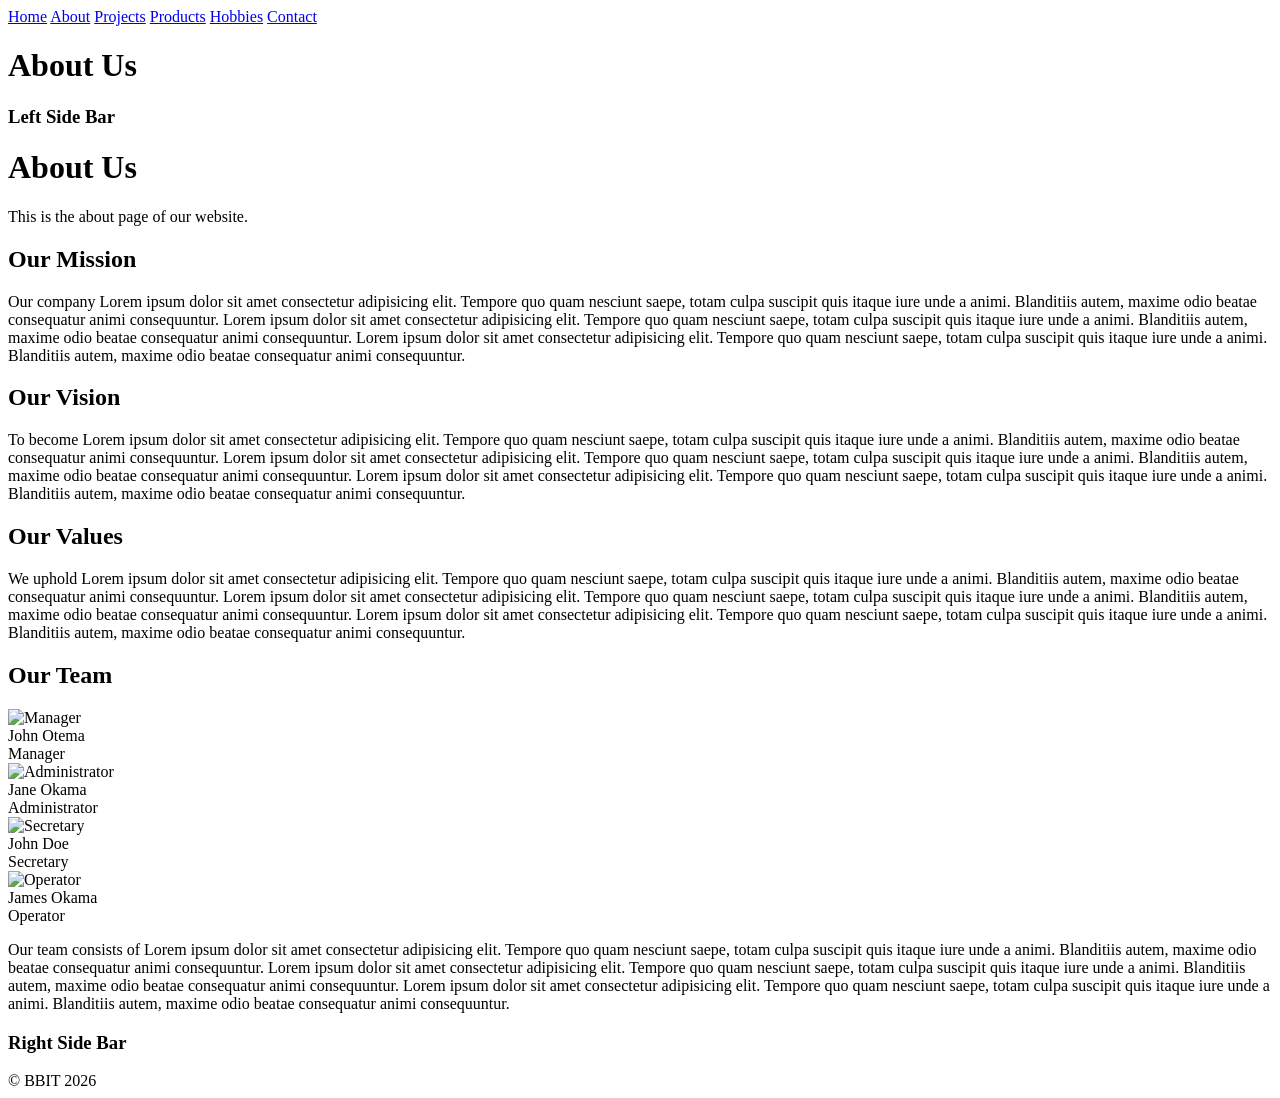
==== about.html @ 5c358764 "Class distance" ====
<!DOCTYPE html>
<html lang="en">
<head>
    <meta charset="UTF-8">
    <meta name="viewport" content="width=device-width, initial-scale=1.0">
    <title>About</title>
    <link rel="stylesheet" href="css/style.css">
</head>
<body>
    <div class="toplink">    
        <a href="index.html">Home</a>
        <a href="about.html">About</a> 
        <a href="projects.html">Projects</a>
        <a href="products.html">Products</a>
        <a href="hobbies.html">Hobbies</a>
        <a href="contact.html">Contact</a>
    </div>

    <div class="banner">
        <h1>About Us</h1>
    </div>

    <div class="row">
        <div class="left_side_bar">
            <h3>Left Side Bar</h3>
        </div>
        <div class="content">
    <h1>About Us</h1>
    <p>This is the about page of our website.</p>

    <h2>Our Mission</h2>
    <p>Our company Lorem ipsum dolor sit amet consectetur adipisicing elit. Tempore quo quam nesciunt saepe, totam culpa suscipit quis itaque iure unde a animi. Blanditiis autem, maxime odio beatae consequatur animi consequuntur. Lorem ipsum dolor sit amet consectetur adipisicing elit. Tempore quo quam nesciunt saepe, totam culpa suscipit quis itaque iure unde a animi. <span class="underline">Blanditiis autem, maxime odio beatae consequatur animi consequuntur.</span> Lorem ipsum dolor sit amet consectetur adipisicing elit. Tempore quo quam nesciunt saepe, totam culpa suscipit quis itaque iure unde a animi. Blanditiis autem, maxime odio beatae consequatur animi consequuntur.</p>

    <h2>Our Vision</h2>
    <p>To become Lorem ipsum dolor sit amet consectetur adipisicing elit. Tempore quo quam nesciunt saepe, totam culpa suscipit quis itaque iure unde a animi. Blanditiis autem, maxime odio beatae consequatur animi consequuntur. Lorem ipsum dolor sit amet consectetur adipisicing elit. Tempore quo quam nesciunt saepe, totam culpa suscipit quis itaque iure unde a animi. Blanditiis autem, maxime odio beatae consequatur animi consequuntur. Lorem ipsum dolor sit amet consectetur adipisicing elit. Tempore quo quam nesciunt saepe, totam culpa suscipit quis itaque iure unde a animi. Blanditiis autem, maxime odio beatae consequatur animi consequuntur.</p>

    <h2>Our Values</h2>
    <p>We uphold Lorem ipsum dolor sit amet consectetur adipisicing elit. Tempore quo quam nesciunt saepe, totam culpa suscipit quis itaque iure unde a animi. Blanditiis autem, maxime odio beatae consequatur animi consequuntur. Lorem ipsum dolor sit amet consectetur adipisicing elit. Tempore quo quam nesciunt saepe, totam culpa suscipit quis itaque iure unde a animi. Blanditiis autem, maxime odio beatae consequatur animi consequuntur. Lorem ipsum dolor sit amet consectetur adipisicing elit. Tempore quo quam nesciunt saepe, totam culpa suscipit quis itaque iure unde a animi. Blanditiis autem, maxime odio beatae consequatur animi consequuntur.</p>

    <h2>Our Team</h2>

    <div class="team_img">
        <div class="team_member">
            <img src="images/team_default.svg" alt="Manager"><br>
            <caption><span>John Otema</span><br>Manager</caption>
        </div>
        
        <div class="team_member">
            <img src="images/team_default.svg" alt="Administrator"><br>
            <caption><span>Jane Okama</span><br>Administrator</caption>
        </div>

        <div class="team_member">
            <img src="images/team_default.svg" alt="Secretary"><br>
            <caption><span>John Doe</span><br>Secretary</caption>
        </div>

        <div class="team_member">
            <img src="images/team_default.svg" alt="Operator"><br>
            <caption><span>James Okama</span><br>Operator</caption>
        </div>

    </div>
    <p>Our team consists of Lorem ipsum dolor sit amet consectetur adipisicing elit. Tempore quo quam nesciunt saepe, totam culpa suscipit quis itaque iure unde a animi. Blanditiis autem, maxime odio beatae consequatur animi consequuntur. Lorem ipsum dolor sit amet consectetur adipisicing elit. Tempore quo quam nesciunt saepe, totam culpa suscipit quis itaque iure unde a animi. Blanditiis autem, maxime odio beatae consequatur animi consequuntur. Lorem ipsum dolor sit amet consectetur adipisicing elit. Tempore quo quam nesciunt saepe, totam culpa suscipit quis itaque iure unde a animi. Blanditiis autem, maxime odio beatae consequatur animi consequuntur.</p>
    </div>
        <div class="right_side_bar">
            <h3>Right Side Bar</h3>
        </div>
    </div>

    <div class="footer">
        &#169; BBIT 2026
    </div>
</body>
</html>
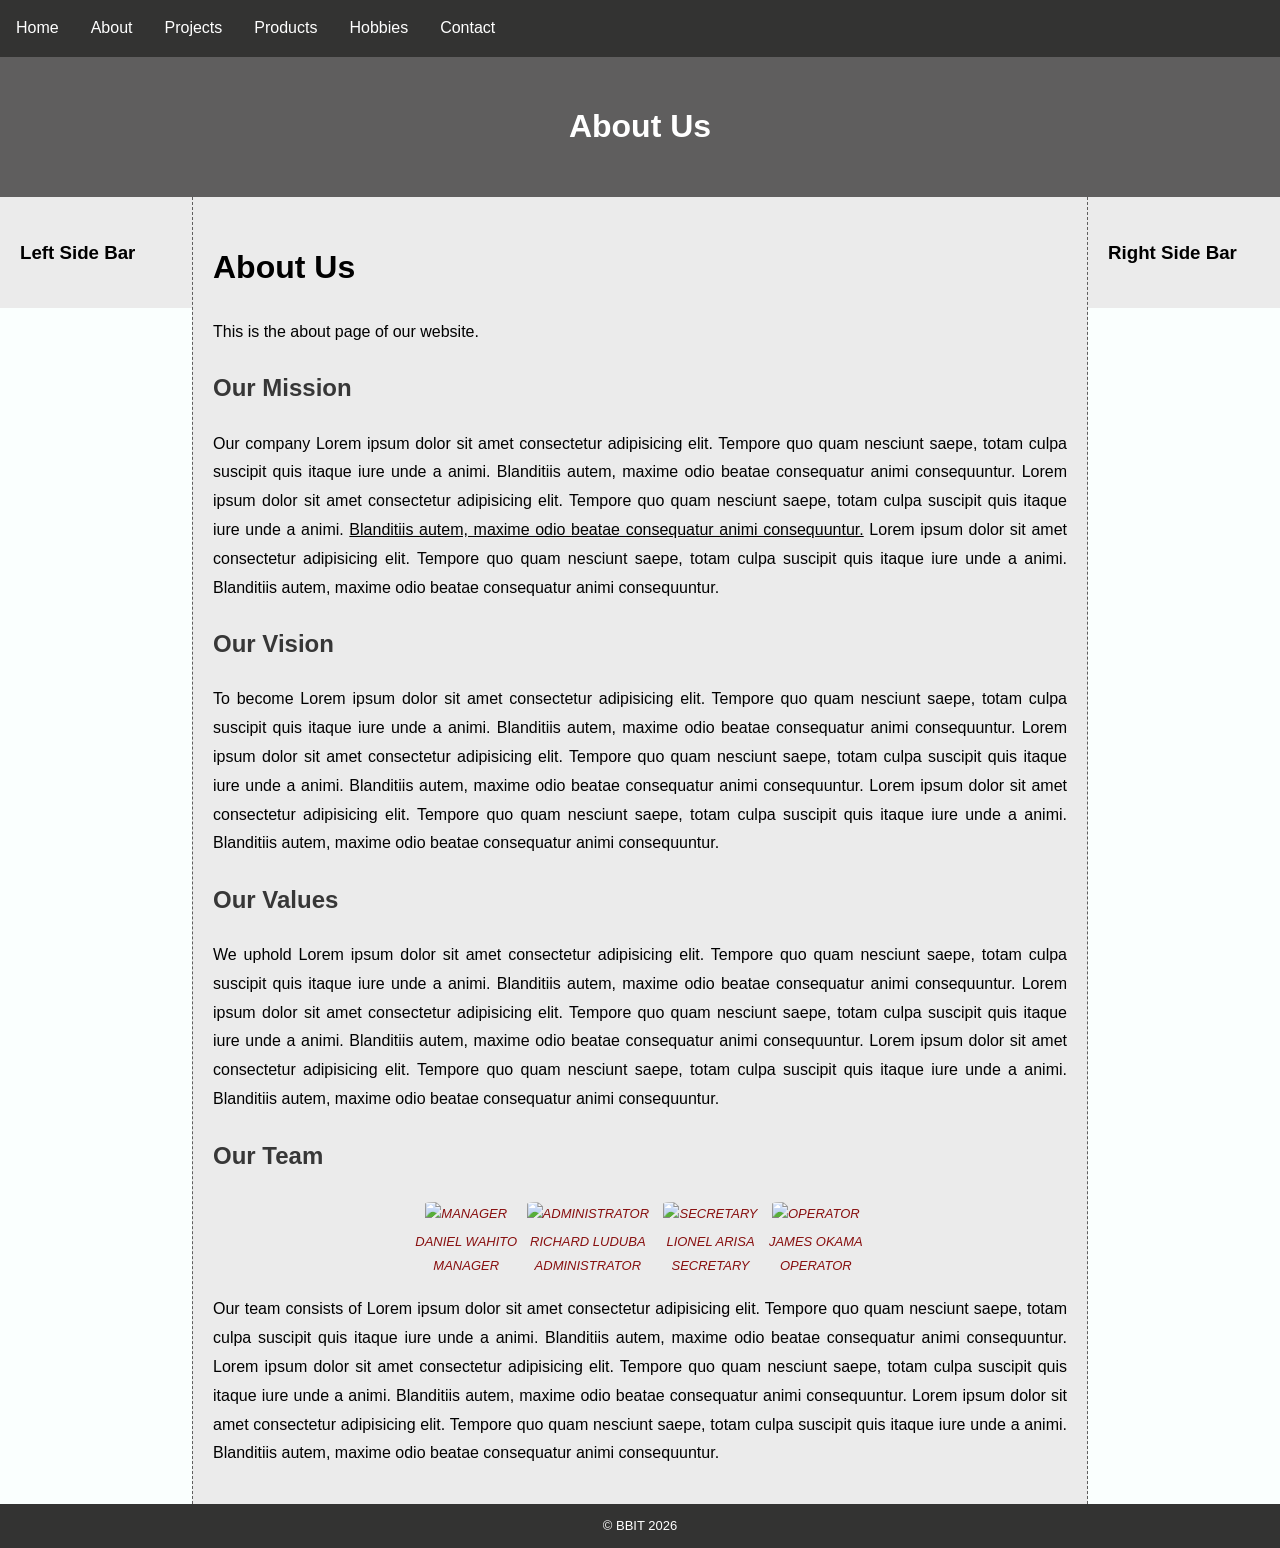
==== commit 9f0487ac: "Added table and colour with css" ====
--- a/about.html
+++ b/about.html
@@ -41,22 +41,22 @@
 
     <div class="team_img">
         <div class="team_member">
-            <img src="images/team_default.svg" alt="Manager"><br>
-            <caption><span>John Otema</span><br>Manager</caption>
+            <img src="C:\Dol\image\download (1).jpg" alt="Manager"><br>
+            <caption><span>Daniel Wahito</span><br>Manager</caption>
         </div>
         
         <div class="team_member">
-            <img src="images/team_default.svg" alt="Administrator"><br>
-            <caption><span>Jane Okama</span><br>Administrator</caption>
+            <img src="C:\Dol\image\download (2).jpg" alt="Administrator"><br>
+            <caption><span>Richard Luduba</span><br>Administrator</caption>
         </div>
 
         <div class="team_member">
-            <img src="images/team_default.svg" alt="Secretary"><br>
-            <caption><span>John Doe</span><br>Secretary</caption>
+            <img src="C:\Dol\image\download (3).jpg" alt="Secretary"><br>
+            <caption><span>Lionel Arisa</span><br>Secretary</caption>
         </div>
 
         <div class="team_member">
-            <img src="images/team_default.svg" alt="Operator"><br>
+            <img src="C:\Dol\image\team_default.svg" alt="Operator"><br>
             <caption><span>James Okama</span><br>Operator</caption>
         </div>
 
--- a/css/style.css
+++ b/css/style.css
@@ -0,0 +1,130 @@
+body{
+    background-color: rgb(250, 255, 254);
+    margin: 0;
+    font-family: Arial, Helvetica, sans-serif;
+    line-height: 1.8;
+    font-size: 16px;
+}
+*{
+    box-sizing: border-box;
+}
+.toplink{
+    background-color: rgb(51, 51, 50);
+    overflow: hidden;
+}
+.toplink a{
+    color: #ffffff;
+    float: left;
+    display: block;
+    text-decoration: none;
+    text-align: left;
+    padding: 14px 16px;
+}
+.toplink a:hover{
+    background-color: #ffffff;
+    color: rgb(51, 51, 50);
+    text-decoration: none;
+}
+.banner{
+    background-color: #5f5e5e;
+    color: #ffffff;
+    padding: 20px;
+    text-align: center;
+}
+.row:after{
+    display: flex;
+    content: "";
+    clear: both;
+}
+.left_side_bar{
+    float: left;
+    width: 15%;
+    background-color: #ebebeb;
+    padding: 20px;
+}
+.content{
+    float: left;
+    width: 70%;
+    background-color: #ebebeb;
+    padding: 20px;
+    text-align: left;
+    border-left:#5f5e5e 1px dashed;
+    border-right:#5f5e5e 1px dashed;
+}
+.right_side_bar{
+    float: left;
+    width: 15%;
+    background-color: #ebebeb;
+    padding: 20px;
+}
+.footer{
+    background-color: rgb(51, 51, 50);
+    color: #ffffff;
+    font-size: small;
+    text-align: center;
+    padding: 10px;
+}
+h1{
+    /* text-transform: none; */
+    text-transform: capitalize;
+}
+h2{
+    text-decoration: none;
+    color: #373737;
+    text-align: left;
+}
+p{
+    text-align: justify;
+}
+.underline{
+    text-decoration: underline;
+}
+
+.team_img{
+    overflow: hidden;
+    text-align: center;
+}
+.team_img img{
+    width: 180px;
+    height: 240px;
+    padding: 5px;
+    border-radius: 20%;
+    /* object-fit: cover; */
+}
+.team_member{
+    text-align: center;
+    font-size: small;
+    color: #880f0f;
+    font-style: italic;
+    font-weight: normal;
+    display: inline-block;
+    text-decoration: none;
+    text-transform: uppercase;
+}
+
+/* Table Design */
+table{
+    border-collapse: collapse;
+    width: 80%;
+    border: 1px #373737 solid;
+    border-spacing: 0;
+    margin: 0 auto;
+}
+table th{
+    border: 1px #373737 solid;
+    padding: 8px;
+    text-align: left;
+    background-color: #5f5e5e;
+    color: #ffffff;
+}
+table td{
+    border: 1px #373737 solid;
+    padding: 8px;
+    text-align: left;
+}
+tr:nth-child(even){
+    background-color: #dbdbdb;
+}
+tbody tr:hover{
+    background-color: #b3e7ff;
+}
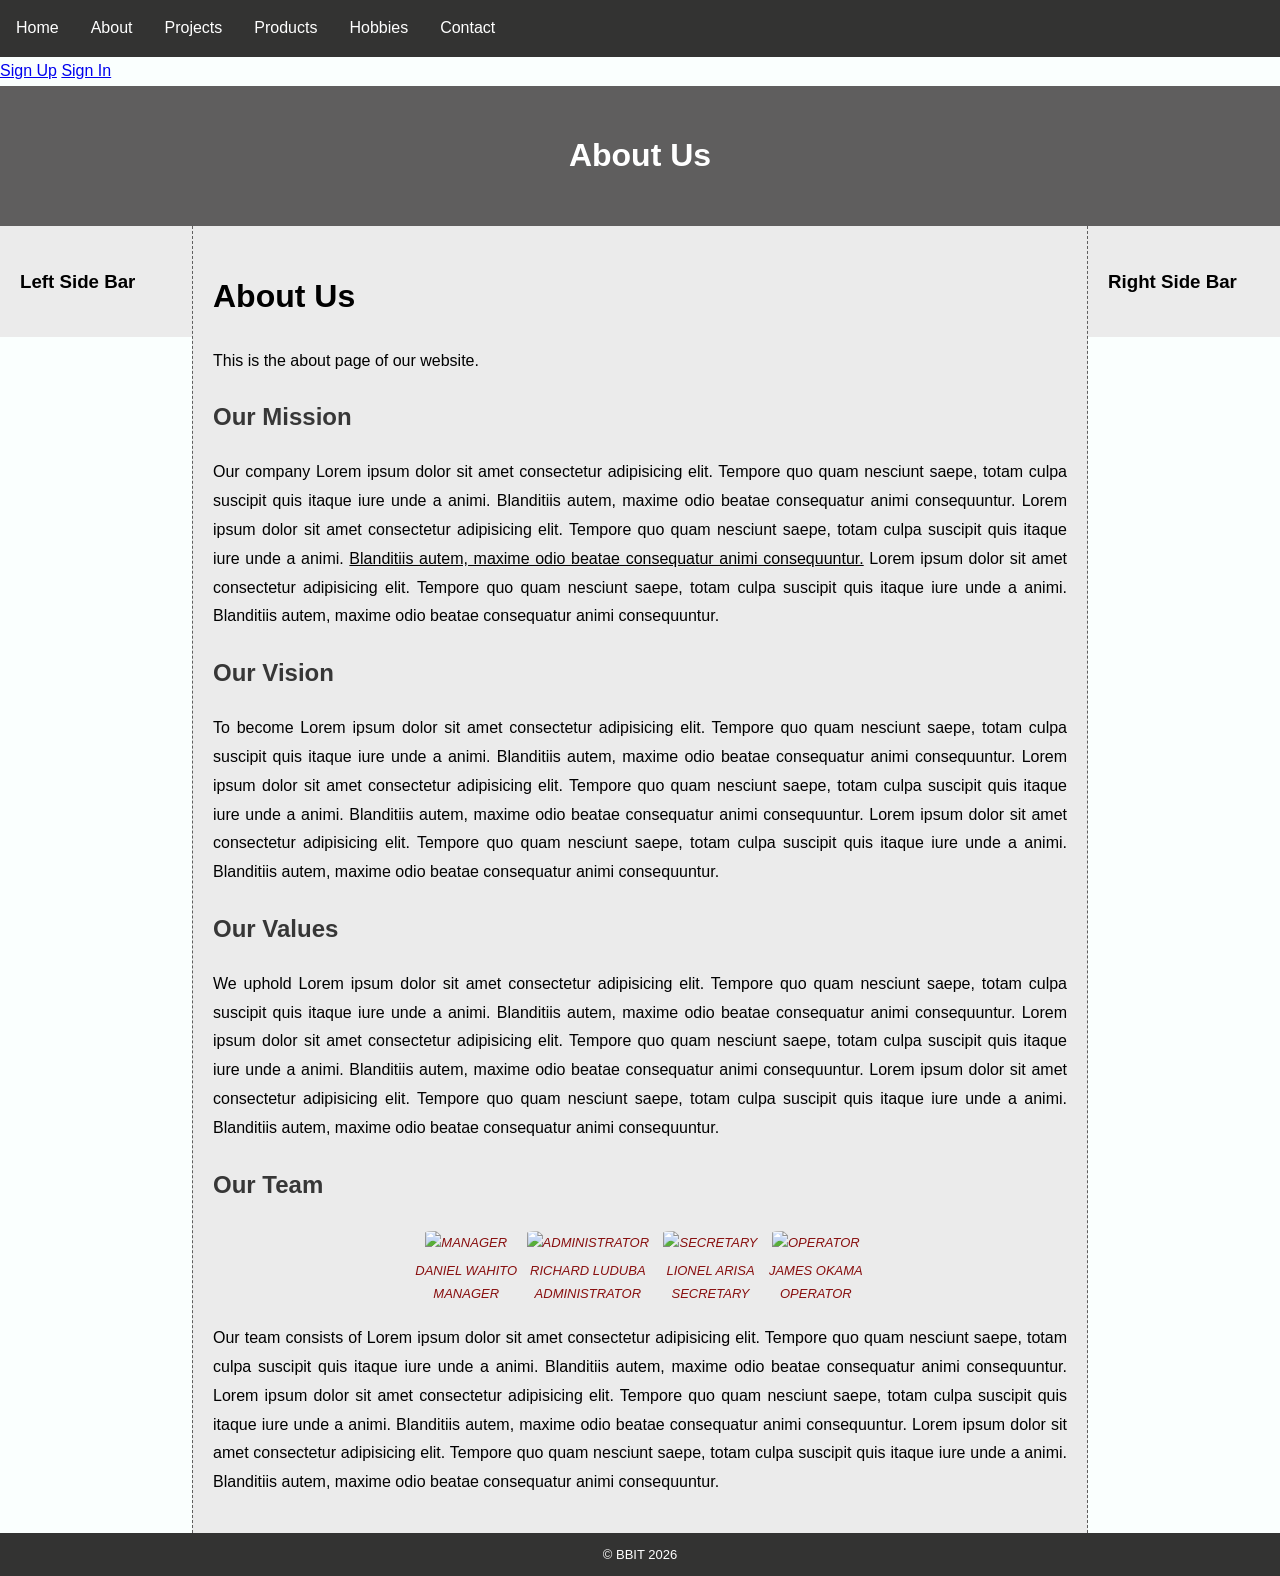
==== commit 4aa1c90f: "signin and signup page linked to the web" ====
--- a/about.html
+++ b/about.html
@@ -14,8 +14,12 @@
         <a href="products.html">Products</a>
         <a href="hobbies.html">Hobbies</a>
         <a href="contact.html">Contact</a>
+
+    </div class="toplink-right">
+        <a href="signup.html">Sign Up</a>
+        <a href="signin.html">Sign In</a>
     </div>
-
+ 
     <div class="banner">
         <h1>About Us</h1>
     </div>
--- a/css/style.css
+++ b/css/style.css
@@ -127,4 +127,60 @@
 }
 tbody tr:hover{
     background-color: #b3e7ff;
-}+}
+.contactForm input[type="text"], .contactForm input[type="email"], .contactForm input[type="tel"], .contactForm select{
+    width: 70%;
+    padding: 12px 20px;
+    border: 1px solid #ccc;
+    border-radius: 4px;
+    resize: vertical;
+    box-sizing: border-box;
+    font-size: 1.6em;
+}
+
+.contactForm textarea{
+    width: 70%;
+    height: 150px;
+    padding: 12px 20px;
+    border: 1px solid #ccc;
+    border-radius: 4px;
+    resize: vertical;
+    box-sizing: border-box;
+    font-size: 1.6em;
+    margin: 8px 0;
+    font-family: Arial, Helvetica, sans-serif;
+}
+
+.contactForm input[type="submit"]{
+    background-color: #2853D4;
+    color: #ffffff;
+    padding: 12px 20px;
+    border: none;
+    border-radius: 4px;
+    cursor: pointer;
+    font-size: 1.6em;
+}
+
+.signupForm input[type="text"], .signupForm input[type="email"], .signupForm input[type="tel"], .signupForm input[type="password"]{
+.authForm input[type="text"], .authForm input[type="email"], .authForm input[type="tel"], .authForm input[type="password"]{
+    width: 70%;
+    padding: 12px 20px;
+    border: 0px solid #ccc;
+    font-size: 1.6em;
+}
+
+.signupForm input[type="submit"]{
+.authForm input[type="submit"]{
+    background-color: #2853D4;
+    color: #ffffff;
+    padding: 12px 20px;
+    cursor: pointer;
+    font-size: 1.6em;
+}
+
+.signupForm label{
+.authForm label{
+    font-size: 1.6em;
+    font-family: Arial, Helvetica, sans-serif;
+}
+}}}
